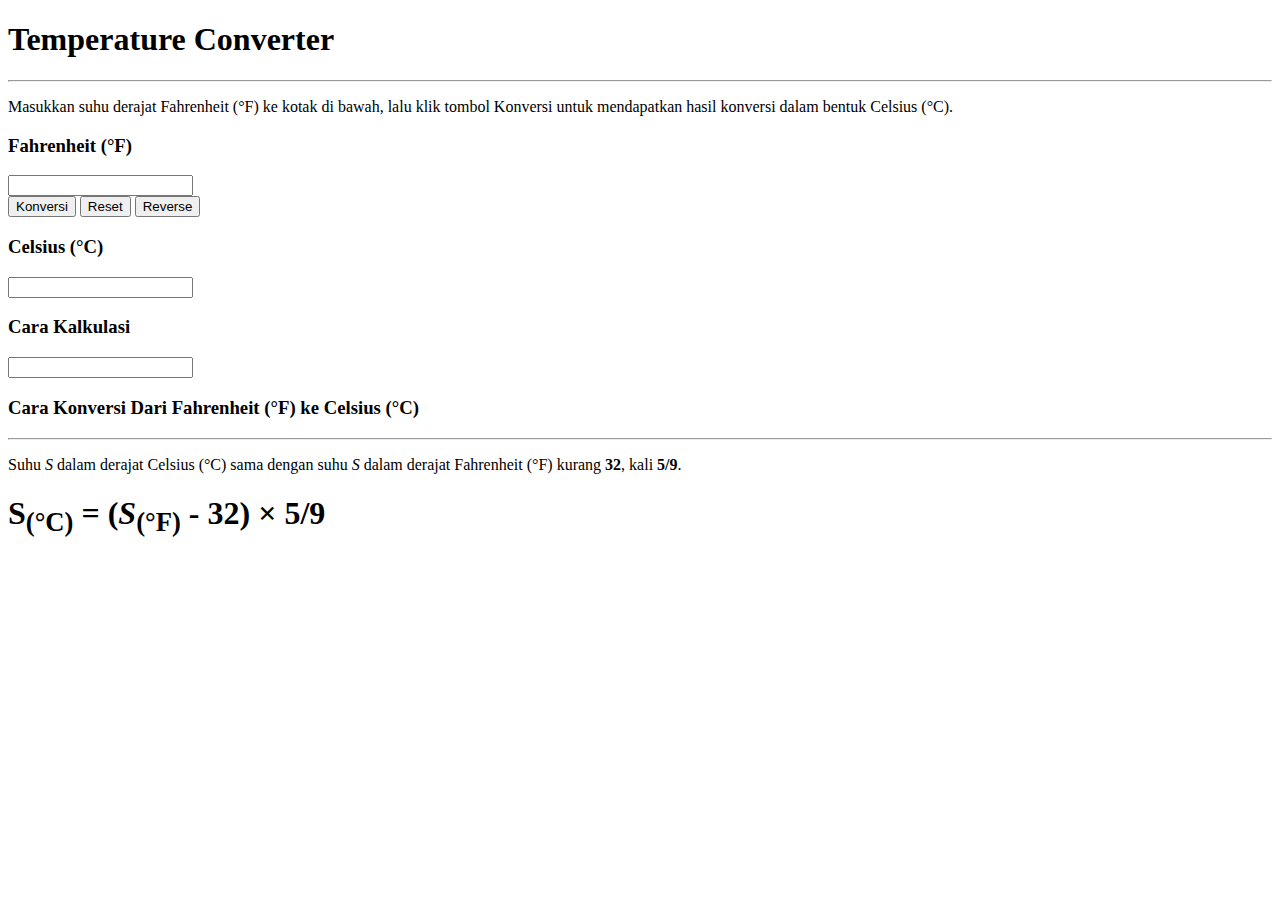
==== index1.html @ 4e930c33 "Add files via upload" ====
<!DOCTYPE html>
<html lang="en">

<head>
    <meta charset="UTF-8">
    <meta name="viewport" content="width-device-width, initial-scale. 0">
    <title>Kalkulator Suhu</title>
    <link rel="stylesheet" href="css/style.css">
    
</head>
<body>
    <main>
        <header class="main-title">
            <h1>Temperature Converter</h1><hr>
        </header>
    
        
        <section class="main-section">
            <!-- Section Introduction -->
            <section>
                <p>Masukkan suhu derajat Fahrenheit (&deg;F) ke kotak di bawah, lalu klik tombol Konversi untuk mendapatkan hasil konversi dalam bentuk Celsius (&deg;C).</p>
            </section>
    
        <div class="fahrenheit">
                <h3>Fahrenheit (&deg;F)</h3>
            <article>
                <input rows="1" id="input"></input>

                <div class="btn">
                    <button id="konversi" onclick="konversi">Konversi</button>
                    <button id="reset" onclick="reset">Reset</button>
                    <button id="reverse" onclick="location.href='index.html';">Reverse</button>
                </div>
            </article>
        </div>

        <div class="celsius">
                <h3>Celsius (&deg;C)</h3>
            <article>
                <input rows="1" id="output"></input>
            </article>
        </div>

        <div class="result">
                <h3>Cara Kalkulasi</h3>
            <article>
                <input rows="1" id="kalkulasif"></input>
            </article>
        </div>

        <div class="explanation">
            <header>
                <h3>Cara Konversi Dari Fahrenheit (&deg;F) ke Celsius (&deg;C)</h3>
            </header>
            <hr>
    
            <article>
                <p>Suhu <i>S</i> dalam derajat Celsius (&deg;C) sama dengan suhu <i>S</i> dalam derajat Fahrenheit (&deg;F) kurang <b>32</b>, kali <b>5/9</b>.</p>
                <h1 class="formula-s">S<sub>(&deg;C)</sub> = (<i>S</i><sub>(&deg;F)</sub> - <b>32</b>) &times; <b>5/9</b></p>
            </article>
        </div>
    </div>
    </main>
    <script src="./js/script.js"></script>
</body>
</html>
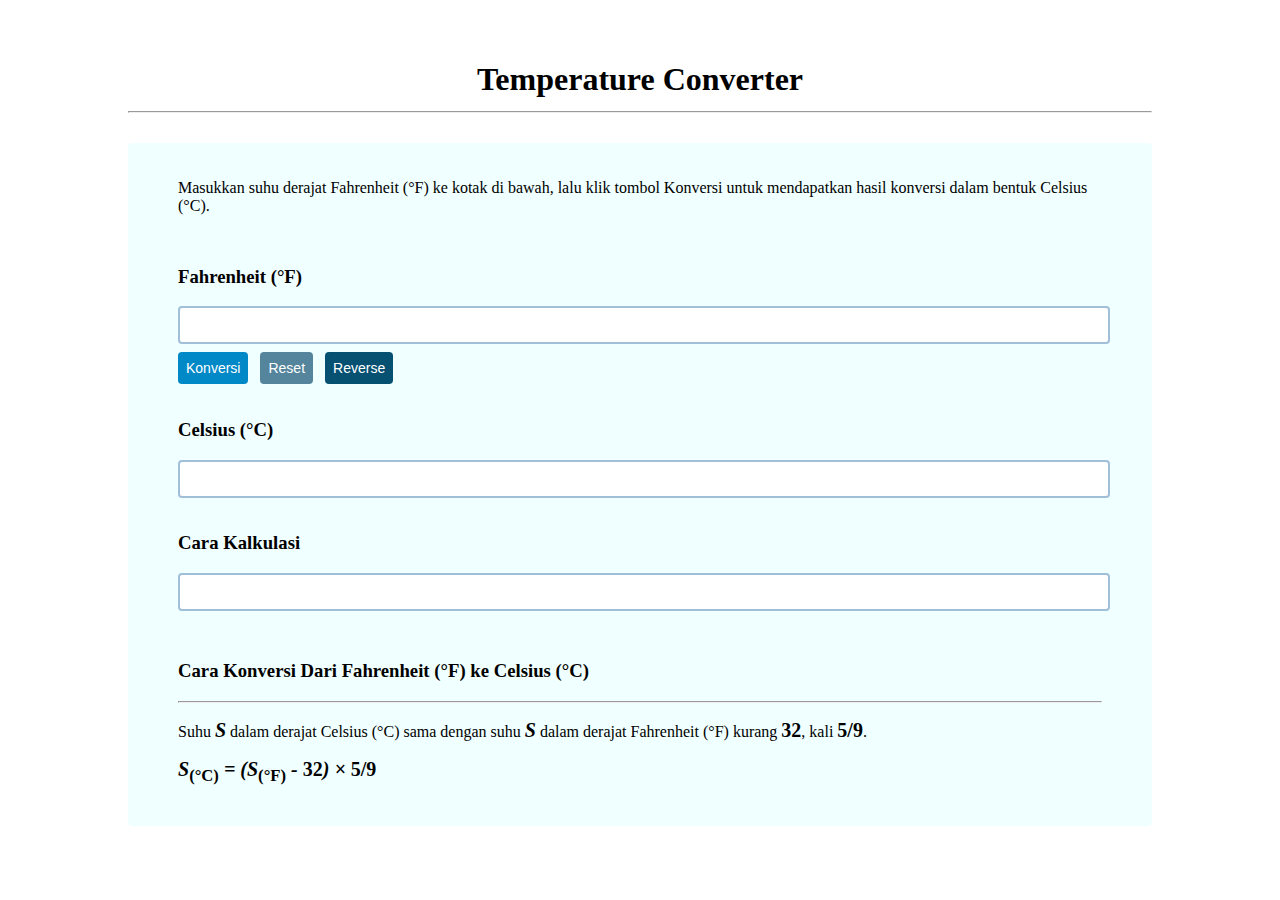
==== commit c0628bd6: "mini-project" ====
--- a/index1.html
+++ b/index1.html
@@ -1,66 +1,66 @@
-<!DOCTYPE html>
-<html lang="en">
-
-<head>
-    <meta charset="UTF-8">
-    <meta name="viewport" content="width-device-width, initial-scale. 0">
-    <title>Kalkulator Suhu</title>
-    <link rel="stylesheet" href="css/style.css">
-    
-</head>
-<body>
-    <main>
-        <header class="main-title">
-            <h1>Temperature Converter</h1><hr>
-        </header>
-    
-        
-        <section class="main-section">
-            <!-- Section Introduction -->
-            <section>
-                <p>Masukkan suhu derajat Fahrenheit (&deg;F) ke kotak di bawah, lalu klik tombol Konversi untuk mendapatkan hasil konversi dalam bentuk Celsius (&deg;C).</p>
-            </section>
-    
-        <div class="fahrenheit">
-                <h3>Fahrenheit (&deg;F)</h3>
-            <article>
-                <input rows="1" id="input"></input>
-
-                <div class="btn">
-                    <button id="konversi" onclick="konversi">Konversi</button>
-                    <button id="reset" onclick="reset">Reset</button>
-                    <button id="reverse" onclick="location.href='index.html';">Reverse</button>
-                </div>
-            </article>
-        </div>
-
-        <div class="celsius">
-                <h3>Celsius (&deg;C)</h3>
-            <article>
-                <input rows="1" id="output"></input>
-            </article>
-        </div>
-
-        <div class="result">
-                <h3>Cara Kalkulasi</h3>
-            <article>
-                <input rows="1" id="kalkulasif"></input>
-            </article>
-        </div>
-
-        <div class="explanation">
-            <header>
-                <h3>Cara Konversi Dari Fahrenheit (&deg;F) ke Celsius (&deg;C)</h3>
-            </header>
-            <hr>
-    
-            <article>
-                <p>Suhu <i>S</i> dalam derajat Celsius (&deg;C) sama dengan suhu <i>S</i> dalam derajat Fahrenheit (&deg;F) kurang <b>32</b>, kali <b>5/9</b>.</p>
-                <h1 class="formula-s">S<sub>(&deg;C)</sub> = (<i>S</i><sub>(&deg;F)</sub> - <b>32</b>) &times; <b>5/9</b></p>
-            </article>
-        </div>
-    </div>
-    </main>
-    <script src="./js/script.js"></script>
-</body>
+<!DOCTYPE html>
+<html lang="en">
+
+<head>
+    <meta charset="UTF-8">
+    <meta name="viewport" content="width-device-width, initial-scale. 0">
+    <title>Kalkulator Suhu</title>
+    <link rel="stylesheet" href="css/style.css">
+    
+</head>
+<body>
+    <main>
+        <header class="main-title">
+            <h1>Temperature Converter</h1><hr>
+        </header>
+    
+        
+        <section class="main-section">
+            <!-- Section Introduction -->
+            <section>
+                <p>Masukkan suhu derajat Fahrenheit (&deg;F) ke kotak di bawah, lalu klik tombol Konversi untuk mendapatkan hasil konversi dalam bentuk Celsius (&deg;C).</p>
+            </section>
+    
+        <div class="fahrenheit">
+                <h3>Fahrenheit (&deg;F)</h3>
+            <article>
+                <input rows="1" id="input"></input>
+
+                <div class="btn">
+                    <button id="konversi" onclick="konversi">Konversi</button>
+                    <button id="reset" onclick="reset">Reset</button>
+                    <button id="reverse" onclick="location.href='index.html';">Reverse</button>
+                </div>
+            </article>
+        </div>
+
+        <div class="celsius">
+                <h3>Celsius (&deg;C)</h3>
+            <article>
+                <input rows="1" id="output"></input>
+            </article>
+        </div>
+
+        <div class="result">
+                <h3>Cara Kalkulasi</h3>
+            <article>
+                <input rows="1" id="kalkulasif"></input>
+            </article>
+        </div>
+
+        <div class="explanation">
+            <header>
+                <h3>Cara Konversi Dari Fahrenheit (&deg;F) ke Celsius (&deg;C)</h3>
+            </header>
+            <hr>
+    
+            <article>
+                <p>Suhu <i>S</i> dalam derajat Celsius (&deg;C) sama dengan suhu <i>S</i> dalam derajat Fahrenheit (&deg;F) kurang <b>32</b>, kali <b>5/9</b>.</p>
+                <h1 class="formula-s">S<sub>(&deg;C)</sub> = (<i>S</i><sub>(&deg;F)</sub> - <b>32</b>) &times; <b>5/9</b></p>
+            </article>
+        </div>
+    </div>
+    </main>
+    <script src="./js/script.js"></script>
+</body>
 </html>--- a/css/style.css
+++ b/css/style.css
@@ -0,0 +1,95 @@
+main {
+    padding-left: 120px;
+    padding-right: 120px;
+    padding-top: 40px;
+    padding-bottom: 40px;
+}
+
+.main-title {
+    text-align: center;
+    line-height: 20px;
+}
+
+.main-section {
+    margin-top: 30px;
+    padding-top: 20px;
+    padding-left: 50px;
+    padding-right: 50px;
+    padding-bottom: 20px;
+    background-color: azure;
+    border-radius: 4px;
+}
+
+.celsius {
+    padding-top: 16px;
+}
+
+.fahrenheit {
+    padding-top: 16px;
+}
+
+.result {
+    padding-top: 16px;
+}
+
+.explanation {
+    padding-top: 30px;
+}
+
+input {
+    width: 100%;
+    height: 32px;
+    resize: none;
+    border: 2px solid rgb(162, 191, 218);
+    border-radius: 4px;
+    font-size: 16px;
+    color: brown;
+}
+
+.formula-s {
+    font-size: 20px;
+    font-style: italic;
+}
+
+.formula-s>sub {
+    font-style: normal;
+}
+
+.btn {
+    padding-top: 8px;
+}
+
+button {
+    border: none;
+    font-size: 14px;
+    padding: 8px;
+    border-radius: 4px;
+    font-family: Arial;
+}
+
+#konversi {
+    background-color: rgb(0, 136, 199);
+    color: white;
+    margin-right: 8px;
+}
+
+#reset {
+    background-color: rgb(84, 133, 156);
+    color: white;
+    margin-right: 8px;
+}
+
+#reverse {
+    background-color: rgb(6, 80, 114);
+    color: white;
+}
+
+i {
+    font-size: 20px;
+    font-weight: bold;
+}
+
+b {
+    font-size: 20px;
+    font-style: normal;
+}